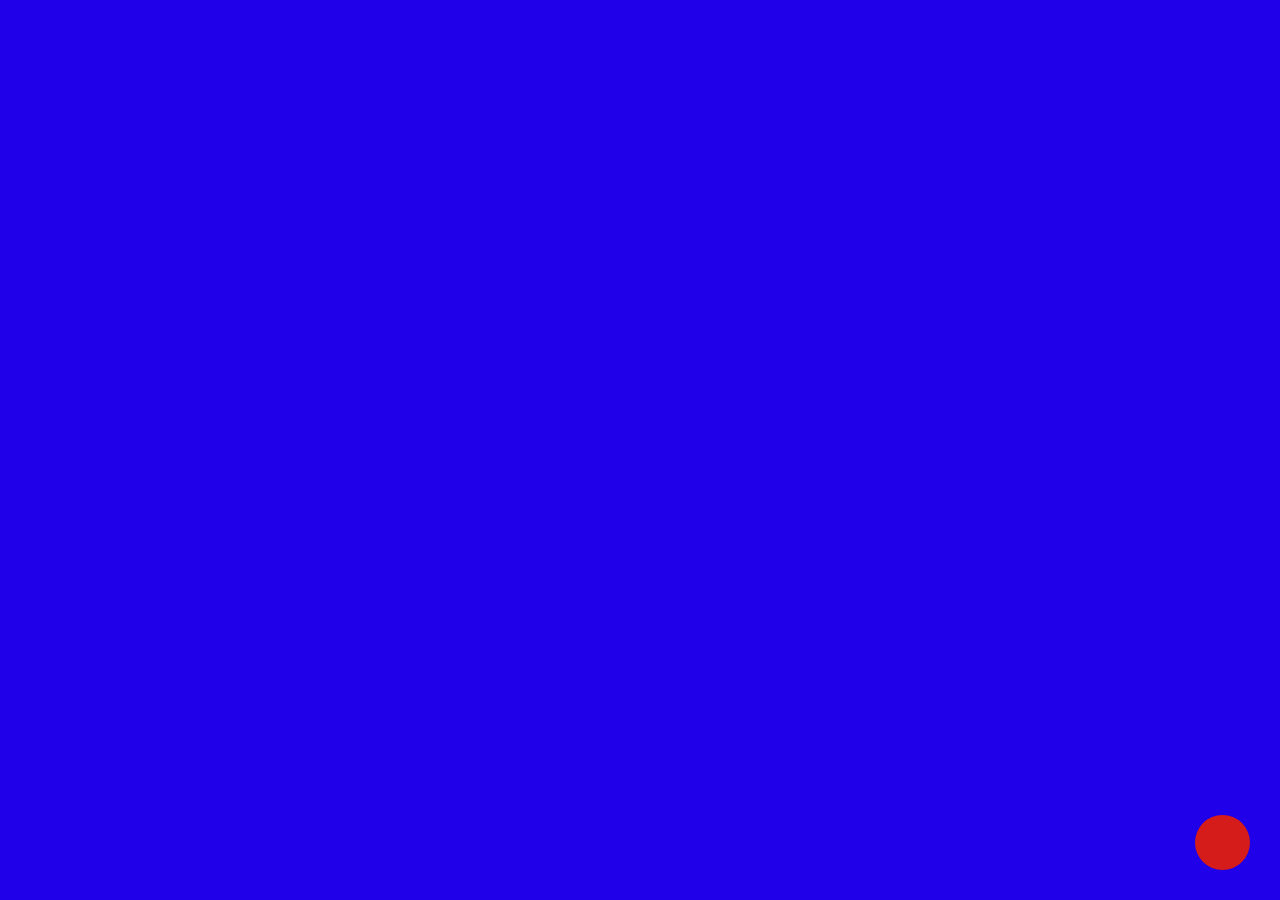
==== pdfs.html @ 6e58b656 "summary" ====
<!DOCTYPE html>
<html lang="pt-BR">
<head>
<meta charset="UTF-8">
<meta name="viewport" content="width=device-width,initial-scale=1">
<title>PDF</title>
<link rel="stylesheet" href="css/style.css">
<script src="https://cdnjs.cloudflare.com/ajax/libs/pdf.js/3.11.174/pdf.min.js"></script>
<script src="https://cdn.jsdelivr.net/npm/page-flip/dist/js/page-flip.browser.min.js"></script>
</head>
<body class="pdf-page">
<div class="book-wrapper">
<div id="book"></div>
<a href="about.html" class="pdf-dot"></a>
</div>
<script src="js/flipbook.js"></script>
</body>
</html>
---- css/style.css ----
*{margin:0;padding:0;box-sizing:border-box}

body{
font-family:'Lekton',monospace;
background:#1f00e8;
}

.logo{
display:block;
width:100%;
height:120px;
line-height:120px;
text-decoration:none;
color:#000;
font-size:clamp(42px,6vw,80px);
letter-spacing:.45em;
white-space:nowrap;
overflow:hidden;
}

.grid{
display:grid;
grid-template-columns:repeat(4,1fr);
height:calc(100vh - 120px);
}

.grid a,.about-cell{
display:block;
overflow:hidden;
}

.grid img{
width:100%;
height:100%;
object-fit:cover;
display:block;
border:0;
}

.about-cell{
position:relative;
}

.red-dot{
position:absolute;
right:35px;
bottom:35px;
width:52px;
height:52px;
border-radius:50%;
background:#d61b1b;
}

.about{
min-height:100vh;
}

.about-content{
padding:30px;
max-width:800px;
line-height:1.7;
}

.floating-dot{
position:fixed;
right:35px;
bottom:35px;
width:52px;
height:52px;
border-radius:50%;
background:#d61b1b;
}

.pdf-page{
overflow:hidden;
}

.book-wrapper{
position:relative;
width:100vw;
height:100vh;
display:flex;
align-items:center;
justify-content:center;
}

#book{
width:90vw;
height:92vh;
}

.pdf-dot{
position:absolute;
right:30px;
bottom:30px;
width:55px;
height:55px;
border-radius:50%;
background:#d61b1b;
z-index:9999;
}

@media(max-width:768px){
.logo{
font-size:34px;
letter-spacing:.18em;
height:90px;
line-height:90px;
}
.grid{
grid-template-columns:repeat(2,1fr);
height:auto;
}
.grid a,.about-cell{
aspect-ratio:1/1;
}
}
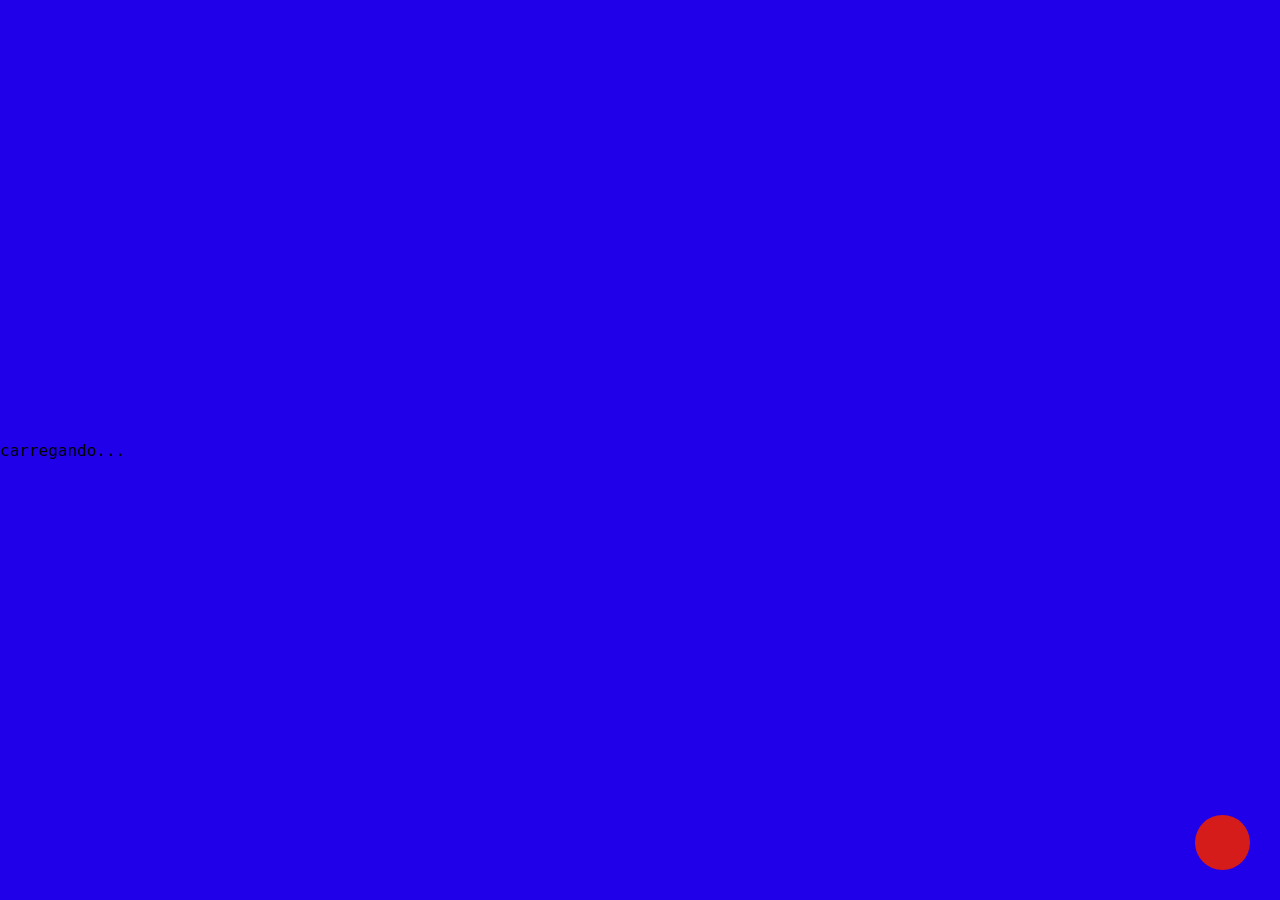
==== commit 4a3f7b63: "Update pdfs.html" ====
--- a/pdfs.html
+++ b/pdfs.html
@@ -10,9 +10,13 @@
 </head>
 <body class="pdf-page">
 <div class="book-wrapper">
+<div id="loader">
+    carregando...
+</div>
+<div id="book"></div>
 <div id="book"></div>
 <a href="about.html" class="pdf-dot"></a>
 </div>
 <script src="js/flipbook.js"></script>
 </body>
-</html>+</html>
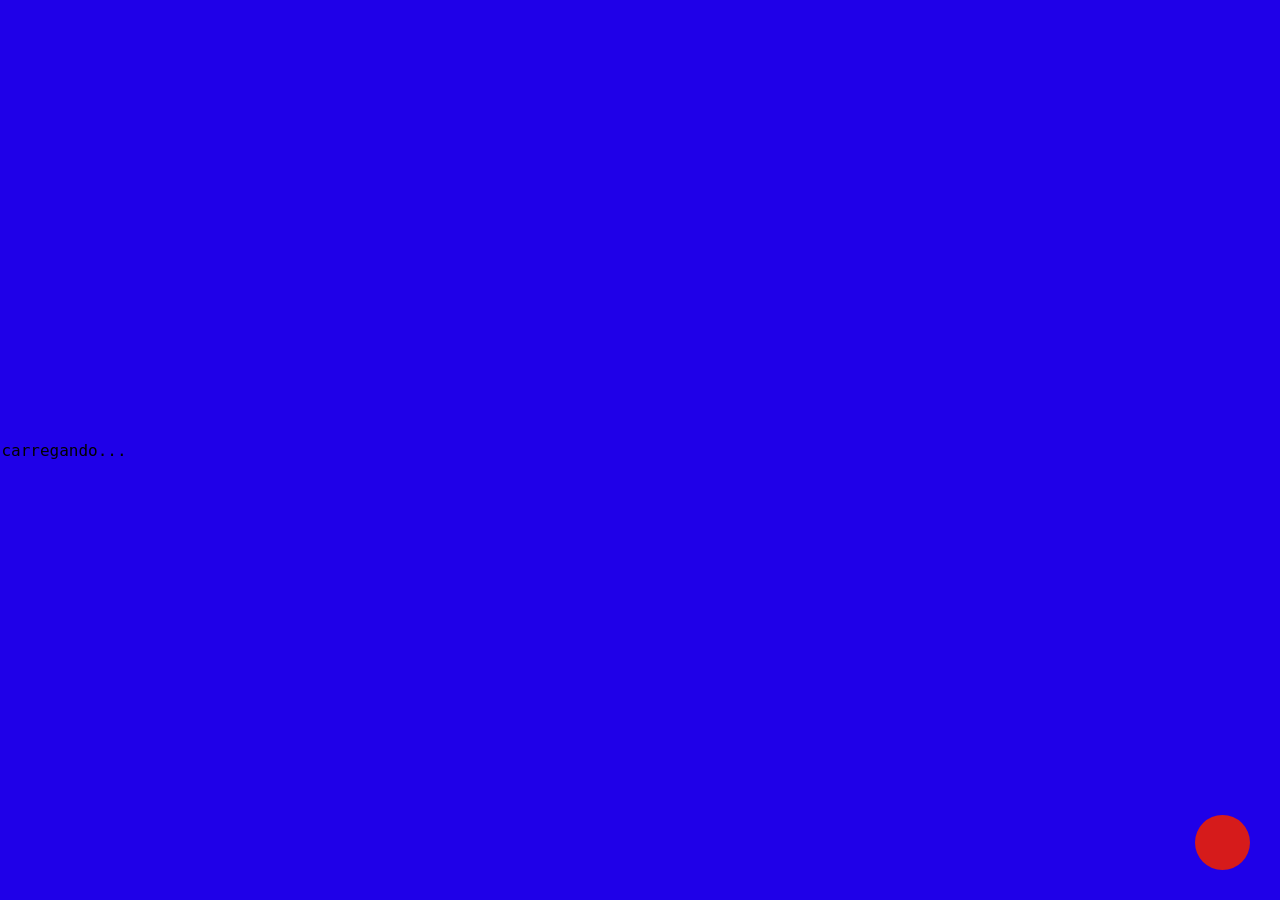
==== commit 2b49d6f7: "Update pdfs.html" ====
--- a/pdfs.html
+++ b/pdfs.html
@@ -14,7 +14,6 @@
     carregando...
 </div>
 <div id="book"></div>
-<div id="book"></div>
 <a href="about.html" class="pdf-dot"></a>
 </div>
 <script src="js/flipbook.js"></script>
